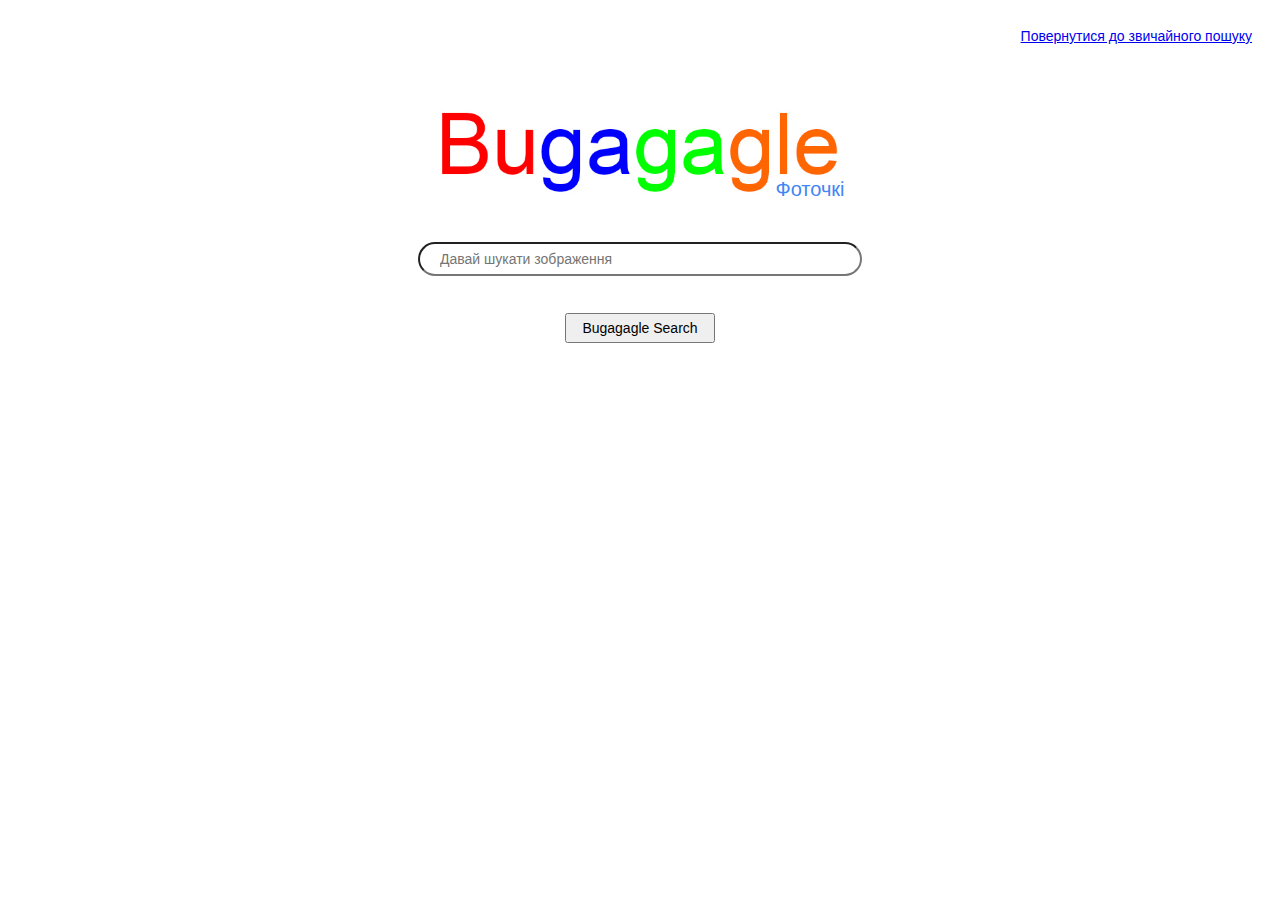
==== search_img.html @ edb5149f "Add files via upload" ====
<!DOCTYPE html>
<html lang="en">
    <head>
        <title>Пошук картинок</title>
        <link rel="stylesheet" href="search.css">
    </head>
    <body>
        <div class="container1">
        <div class="right">
            
                <a href="search.html" class="lit_g">Повернутися до звичайного пошуку</a><br>
                        
        </div>
        </div>
        <div class="center">
            <img src="logo.jpg" style="width: 400px;">
        </div>
        <div class="center_fotochki">
            <span class="fotochki">Фоточкі</span>
        </div>
        
        <div class="center">
            <form action="https://google.com/search">
                <input type="text" class="newstyle" placeholder="Давай шукати зображення" name="q"><br>
                <input type="submit" class="button" value="Bugagagle Search">
                <input type="hidden" name="tbm" value="isch">
            </form>        
        </div>
        
    </body>
</html>
---- search.css ----
.center {
                text-align: center;
                font-size: 60px;
                font-family: sans-serif;
                vertical-align: middle;
            }
            .center_fotochki {
                text-align: center;
                height: 0px;
            }
            .right {
                text-align: right;
                font-size: 14px;
                font-family: sans-serif;
                padding: 20px;
            }
            .left {
                text-align: left;
                font-size: 14px;
                font-family: sans-serif;
                padding: 20px;
            }
.fotochki{
    color:#4285f4;
    font: 20px/20px roboto-regular, arial, sans-serif;
    position:relative;
    left:170px;bottom:30px;
    
}
.left-more {
    text-align: left;
    color: #930; /* Цвет текста */
    font-size: 20px;
    font-family: sans-serif;
    padding: 0 0 0 50px;
            }

            .newstyle{
                padding:0 20px 0 20px;
                /*color: #930; /* Цвет текста */
                border-radius: 30px;
                width: 400px;
                height: 30px;
                font-size:14px;
            }
            .newstyle:hover{
                
                box-shadow: 0 0 5px 2px rgba(122,122,122,0.5);

            }
            .button {
                width: 150px;
                height: 30px;
                font-size:14px;
            }
            .container {
                display: grid;
                grid-template-columns: 200px auto;
                height: 100px;
            }
            .container1 {
                display: grid;
                height: 100px;
            }
.style_more{
                width: 100%;
            }

.container_more {
    height: 50px;
    border-bottom: 1px solid gray;
    margin-bottom: 20px;
            }

.container_more-form {
    display: grid;
    grid-template-columns: 250px auto;
    font-family: sans-serif;
    margin-left: 55px;
    width: 60%;
            }
.container_more-item {
                font-family: sans-serif;
                padding:0 0 10px 0;
                font-size: 14px;
            }
.button_more{
    width: 90px;
    height: 30px;
    background-color: #4d90fe; /* Цвет кнопки */
    color: white; /* Цвет текста */
    border: 1px solid #3079ed;
    font-weight: bold;
    border-radius: 2px;
            }
.button_more:hover{
    background-color: #4787ed; /* Цвет фона */
            }
.button_display {
    width: 60%;            
    text-align: right;
    font-size: 14px;
    font-family: sans-serif;
    padding: 0 0 0 60px;
            }
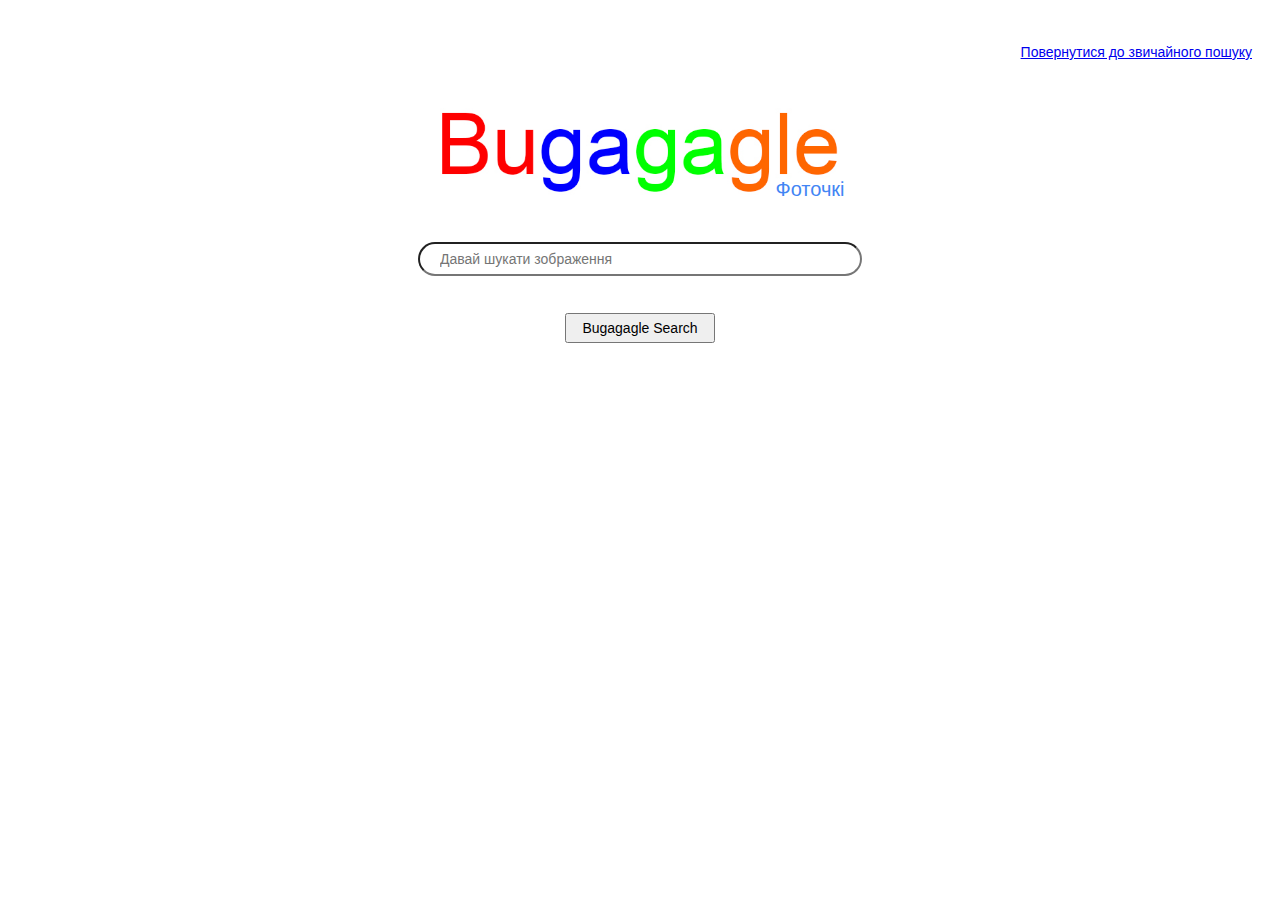
==== commit 85609f2a: "Опустил ниже ссылки в верхней части экрана для страниц поиска" ====
--- a/search_img.html
+++ b/search_img.html
@@ -7,8 +7,8 @@
     <body>
         <div class="container1">
         <div class="right">
-            
-                <a href="search.html" class="lit_g">Повернутися до звичайного пошуку</a><br>
+         <br>   
+                <a href="index.html" class="lit_g">Повернутися до звичайного пошуку</a><br>
                         
         </div>
         </div>
@@ -28,4 +28,4 @@
         </div>
         
     </body>
-</html>+</html>
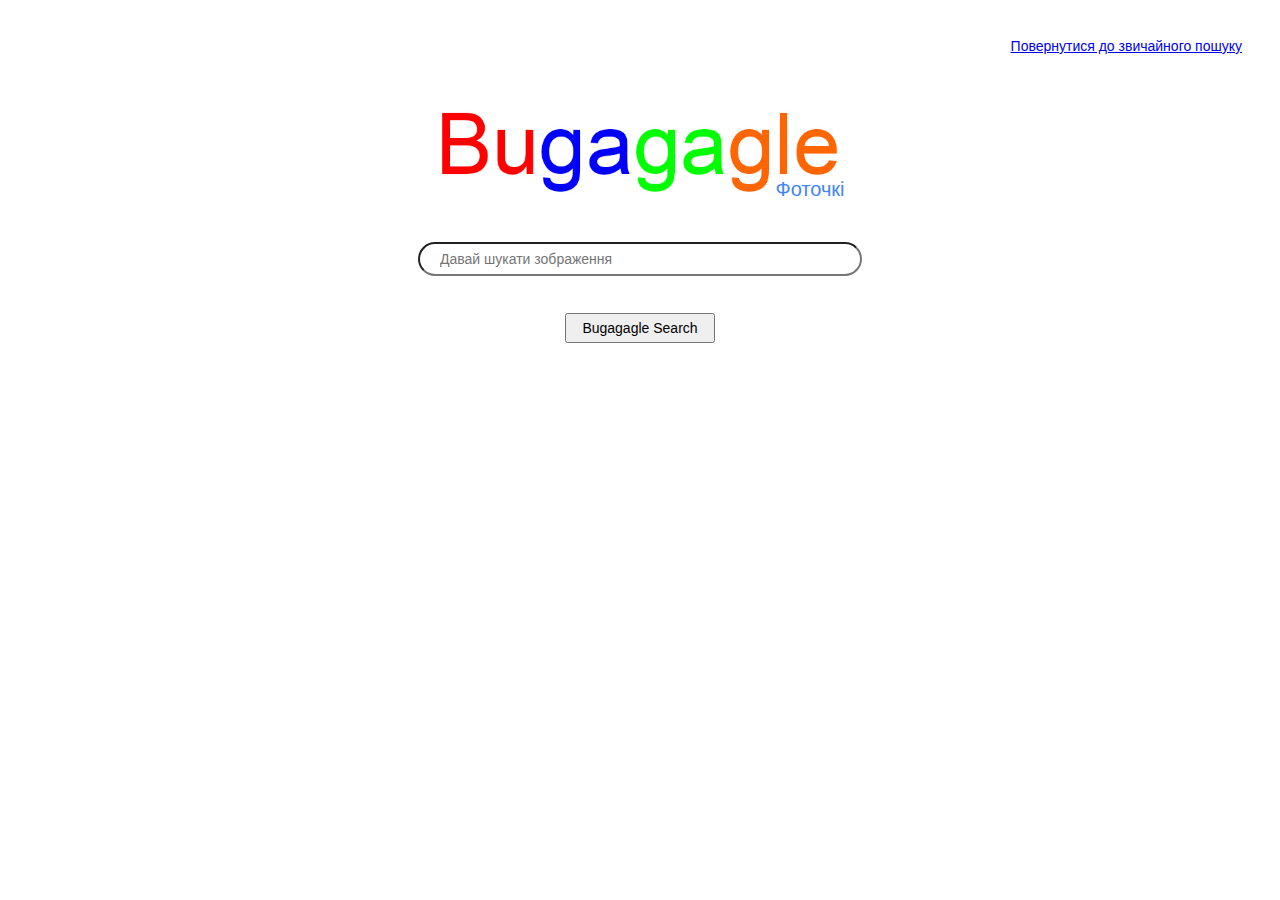
==== commit 14596031: "Убрал отступы в коде, потому что добавил в стилях" ====
--- a/search_img.html
+++ b/search_img.html
@@ -7,7 +7,7 @@
     <body>
         <div class="container1">
         <div class="right">
-         <br>   
+            
                 <a href="index.html" class="lit_g">Повернутися до звичайного пошуку</a><br>
                         
         </div>
--- a/search.css
+++ b/search.css
@@ -12,7 +12,7 @@
                 text-align: right;
                 font-size: 14px;
                 font-family: sans-serif;
-                padding: 20px;
+                padding: 30px 30px 10px 10px;
             }
             .left {
                 text-align: left;
